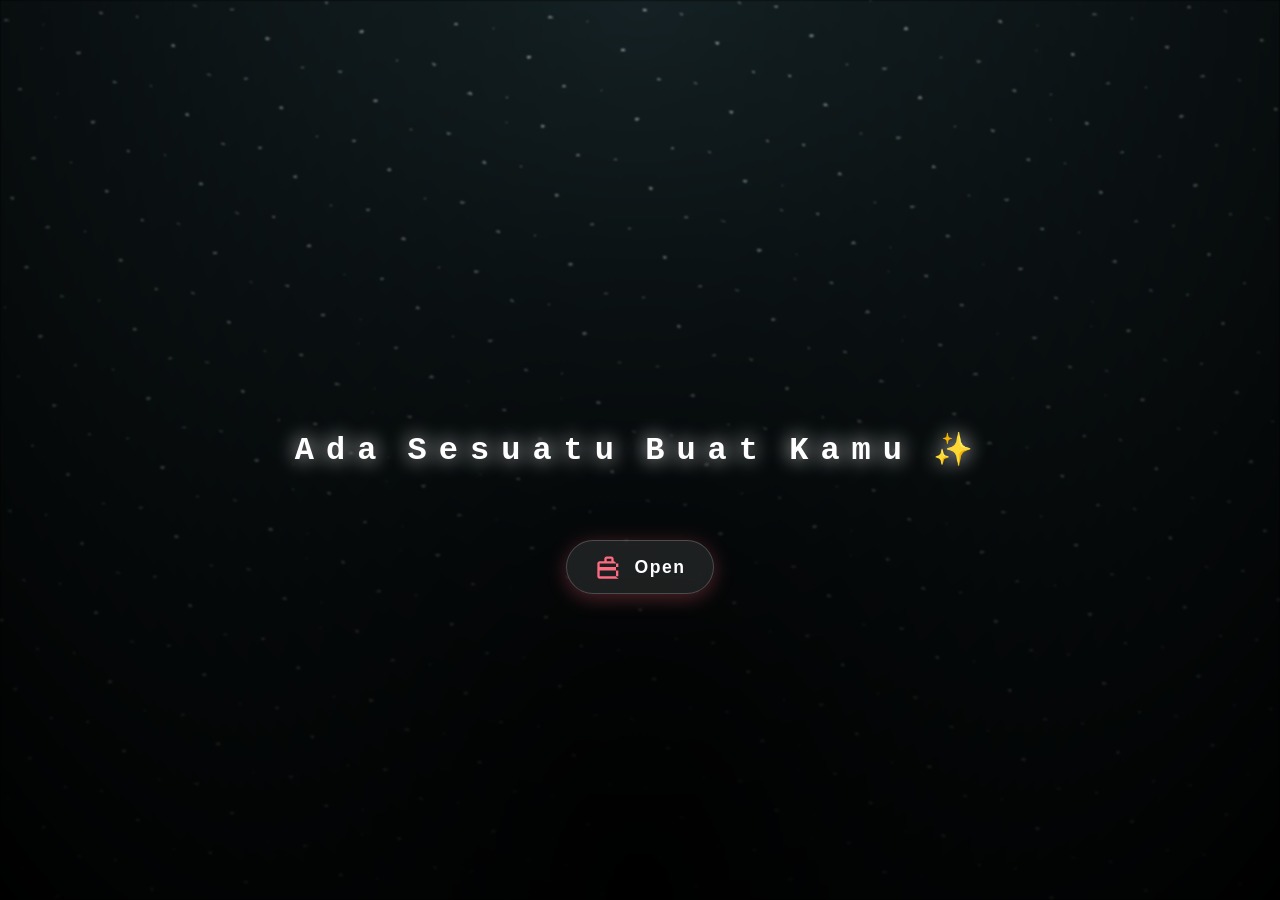
==== Flowers/index.html @ 884dba4a "Add files via upload" ====
<!DOCTYPE html>
<html lang="en">

<head>
  <meta charset="UTF-8">
  <meta name="viewport" content="width=device-width, initial-scale=1.0">
  <meta name="description" content="A special gift animation">
  <meta name="keywords" content="flower, animation, gift, javascript">
  <title>I Have Something For You</title>

  <!-- Favicon -->
  <link rel="shortcut icon" href="gift_box.png" type="image/x-icon">

  <!-- CSS Utama -->
  <link rel="stylesheet" href="index.css">
</head>

<body>
  <!-- Background Malam / Estetik -->
  <div class="night"></div>

  <!-- Efek Kelopak Sakura Bertaburan -->
  <div class="sakura-container">
    <div class="petal" style="--left: 10%; --speed: 7s; --delay: 0s;"></div>
    <div class="petal" style="--left: 30%; --speed: 9s; --delay: 2s;"></div>
    <div class="petal" style="--left: 50%; --speed: 6s; --delay: 1s;"></div>
    <div class="petal" style="--left: 70%; --speed: 8s; --delay: 3s;"></div>
    <div class="petal" style="--left: 90%; --speed: 10s; --delay: 1.5s;"></div>
    <div class="petal" style="--left: 20%; --speed: 8s; --delay: 4s;"></div>
    <div class="petal" style="--left: 40%; --speed: 7.5s; --delay: 2.5s;"></div>
    <div class="petal" style="--left: 60%; --speed: 9.5s; --delay: 0.5s;"></div>
    <div class="petal" style="--left: 80%; --speed: 6.5s; --delay: 3.5s;"></div>
  </div>

  <!-- Judul / Ucapan di atas (diisi otomatis oleh index.js dengan efek typing) -->
  <h1 class="title"></h1>

  <!-- Bagian Tombol & Logo Gift Kreatif -->
  <div
    style="position: absolute; top: 60vh; width: 100%; display: flex; justify-content: center; align-items: center; z-index: 10;">
    <a href="flowers.html" class="gift-box-btn">
      <!-- Logo / Ikon Gift SVG yang Cantik -->
      <svg class="gift-icon" height="28" width="28" fill="#ff6b81" viewBox="0 0 24 24">
        <path
          d="M20 7h-4V5c0-1.1-.9-2-2-2h-4c-1.1 0-2 .9-2 2v2H4c-1.1 0-2 .9-2 2v11c0 1.1.9 2 2 2h16c1.1 0-2-.9-2-2V9c0-1.1-.9-2-2-2zM10 5h4v2h-4V5zM4 9h16v3H4V9zm16 11H4v-5h16v5z" />
      </svg>
      <span class="gift-text">Open</span>
    </a>
  </div>

  <script src="index.js"></script>
</body>

</html>
---- Flowers/index.css ----
*,
*::after,
*::before {
  padding: 0;
  margin: 0;
  box-sizing: border-box;
}

:root {
  --dark-color: #000;
}

body {
  min-height: 100vh;
  background-color: var(--dark-color);
  overflow: hidden;
  font-family: 'Courier New', Courier, monospace;
}

.night {
  position: fixed;
  left: 50%;
  top: 0;
  transform: translateX(-50%);
  width: 100%;
  height: 100%;
  filter: blur(0.1vmin);
  background-image: radial-gradient(ellipse at top, transparent 0%, var(--dark-color)), radial-gradient(ellipse at bottom, var(--dark-color), rgba(145, 233, 255, 0.2)), repeating-linear-gradient(220deg, rgb(0, 0, 0) 0px, rgb(0, 0, 0) 19px, transparent 19px, transparent 22px), repeating-linear-gradient(189deg, rgb(0, 0, 0) 0px, rgb(0, 0, 0) 19px, transparent 19px, transparent 22px), repeating-linear-gradient(148deg, rgb(0, 0, 0) 0px, rgb(0, 0, 0) 19px, transparent 19px, transparent 22px), linear-gradient(90deg, rgb(255, 255, 250), rgb(240, 240, 240));
}

.title {
  position: absolute;
  top: 0;
  left: 0;
  color: white;
  font-family: 'Courier New', Courier, monospace;

  display: flex;
  flex-wrap: wrap;
  justify-content: center;
  align-content: center;
  align-items: center;

  width: 100%;
  height: 100vh;
  text-shadow: 0 0 20px white;
  letter-spacing: 0px;
}

@media (min-width: 500px) {
  .title {
    letter-spacing: 12px;
  }
}

@keyframes typing {
  from {
    opacity: 0;
  }

  to {
    opacity: 1;
  }
}

/* Terapkan animasi dengan delay */
.title span {
  opacity: 0;
  animation: typing 1s ease forwards;
  animation-delay: var(--delay);
}

a {
  text-decoration: none;
}

/* Styling Tombol & Logo Gift */
.gift-box-btn {
  display: flex;
  align-items: center;
  gap: 12px;
  background: rgba(255, 255, 255, 0.1);
  padding: 12px 28px;
  border-radius: 50px;
  backdrop-filter: blur(10px);
  -webkit-backdrop-filter: blur(10px);
  border: 1px solid rgba(255, 255, 255, 0.2);
  text-decoration: none;
  cursor: pointer;
  box-shadow: 0 4px 20px rgba(255, 107, 129, 0.3);
  animation: bounceGift 2s infinite ease-in-out;
  transition: all 0.3s ease;
}

.gift-box-btn:hover {
  background: rgba(255, 255, 255, 0.25);
  transform: scale(1.08);
  box-shadow: 0 6px 25px rgba(255, 107, 129, 0.5);
}

.gift-icon {
  animation: shakeIcon 1.5s infinite ease-in-out;
}

.gift-box-btn .text,
.gift-box-btn .gift-text {
  color: #fff;
  font-family: sans-serif;
  font-size: 1.1rem;
  letter-spacing: 1.5px;
  font-weight: 600;
}

/* Animasi Gerakan Memantul & Bergetar Lembut */
@keyframes bounceGift {
  0%,
  100% {
    transform: translateY(0);
  }

  50% {
    transform: translateY(-8px);
  }
}

@keyframes shakeIcon {
  0%,
  100% {
    transform: rotate(0deg);
  }

  25% {
    transform: rotate(-10deg);
  }

  75% {
    transform: rotate(10deg);
  }
}

/* Efek Kelopak Sakura Bertaburan */
.sakura-container {
  position: fixed;
  top: 0;
  left: 0;
  width: 100%;
  height: 100%;
  pointer-events: none;
  z-index: 5;
  overflow: hidden;
}

.petal {
  position: absolute;
  top: -10vh;
  left: var(--left);
  width: 12px;
  height: 16px;
  background: linear-gradient(135deg, #ffb7c5 0%, #ff8da1 100%);
  border-radius: 150% 0 150% 0;
  animation: fall var(--speed) linear infinite;
  animation-delay: var(--delay);
  opacity: 0.8;
  transform: rotate(45deg);
}

@keyframes fall {
  0% {
    transform: translateY(0) translateX(0) rotate(0deg);
    opacity: 0;
  }
  20% {
    opacity: 0.9;
  }
  100% {
    transform: translateY(110vh) translateX(50px) rotate(360deg);
    opacity: 0.2;
  }
}
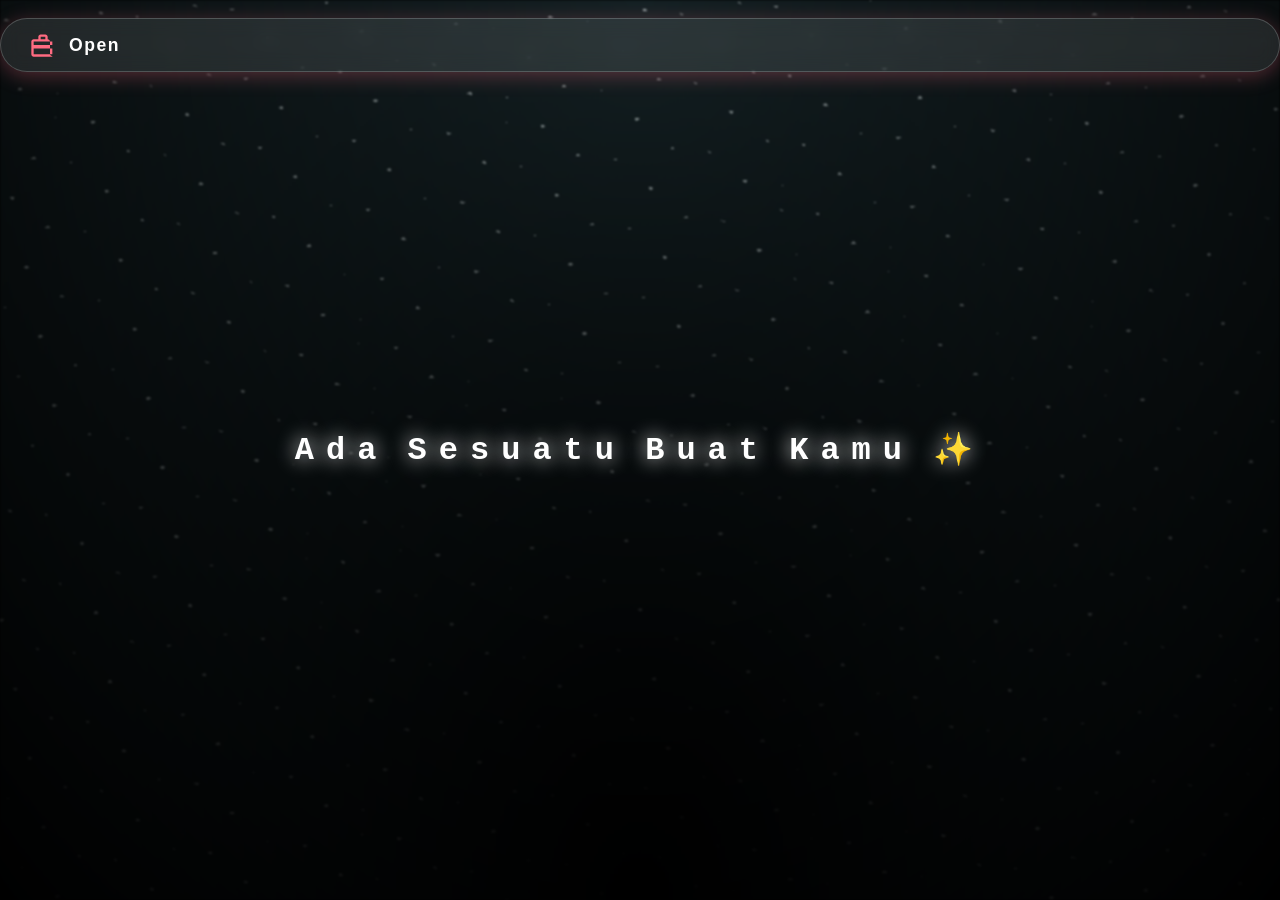
==== commit fbf8418e: "Add multiple petal divs for sakura effect" ====
--- a/Flowers/index.html
+++ b/Flowers/index.html
@@ -21,22 +21,22 @@
 
   <!-- Efek Kelopak Sakura Bertaburan -->
   <div class="sakura-container">
-    <div class="petal" style="--left: 10%; --speed: 7s; --delay: 0s;"></div>
-    <div class="petal" style="--left: 30%; --speed: 9s; --delay: 2s;"></div>
-    <div class="petal" style="--left: 50%; --speed: 6s; --delay: 1s;"></div>
-    <div class="petal" style="--left: 70%; --speed: 8s; --delay: 3s;"></div>
-    <div class="petal" style="--left: 90%; --speed: 10s; --delay: 1.5s;"></div>
-    <div class="petal" style="--left: 20%; --speed: 8s; --delay: 4s;"></div>
-    <div class="petal" style="--left: 40%; --speed: 7.5s; --delay: 2.5s;"></div>
-    <div class="petal" style="--left: 60%; --speed: 9.5s; --delay: 0.5s;"></div>
-    <div class="petal" style="--left: 80%; --speed: 6.5s; --delay: 3.5s;"></div>
+    <div class="petal"></div>
+    <div class="petal"></div>
+    <div class="petal"></div>
+    <div class="petal"></div>
+    <div class="petal"></div>
+    <div class="petal"></div>
+    <div class="petal"></div>
+    <div class="petal"></div>
+    <div class="petal"></div>
   </div>
 
   <!-- Judul / Ucapan di atas (diisi otomatis oleh index.js dengan efek typing) -->
   <h1 class="title"></h1>
 
   <!-- Bagian Tombol & Logo Gift Kreatif -->
-  <div
+  <div class="gift-box-container"></div>
     style="position: absolute; top: 60vh; width: 100%; display: flex; justify-content: center; align-items: center; z-index: 10;">
     <a href="flowers.html" class="gift-box-btn">
       <!-- Logo / Ikon Gift SVG yang Cantik -->
@@ -50,5 +50,4 @@
 
   <script src="index.js"></script>
 </body>
-
-</html>+</html>
